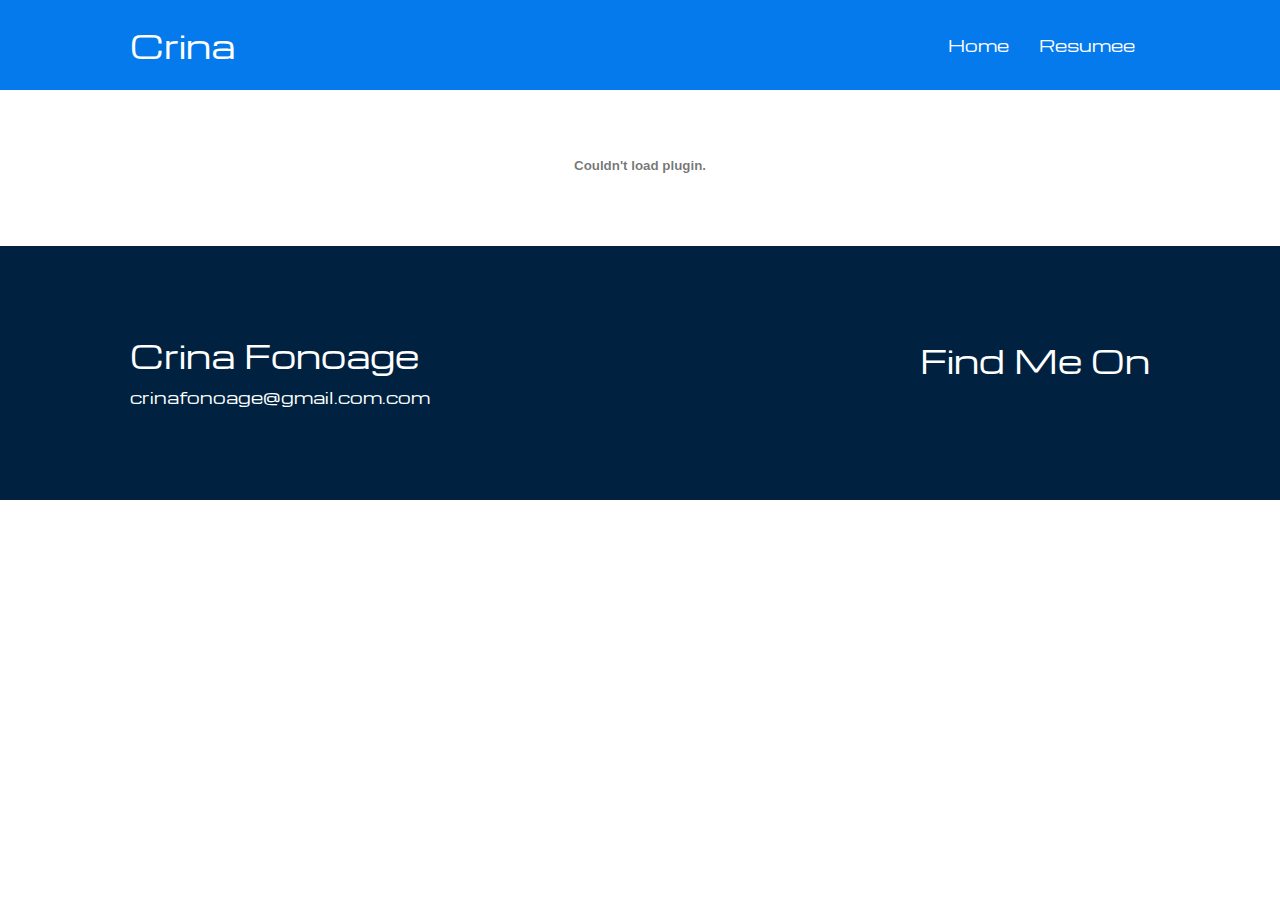
==== resumee.html @ 118fb506 "Add files via upload" ====
<!DOCTYPE html>
<html lang="en">
  <head>
    <meta charset="UTF-8" />
    <meta http-equiv="X-UA-Compatible" content="IE=edge" />
    <meta name="viewport" content="width=device-width, initial-scale=1.0" />
    <title>Resumee - Crina Fonoage</title>
    <link rel="stylesheet" href="index.css" />
    <link rel="stylesheet" href="utilities.css" />
    <link
      rel="stylesheet"
      href="https://cdnjs.cloudflare.com/ajax/libs/font-awesome/5.15.1/css/all.min.css"
      integrity="sha512-+4zCK9k+qNFUR5X+cKL9EIR+ZOhtIloNl9GIKS57V1MyNsYpYcUrUeQc9vNfzsWfV28IaLL3i96P9sdNyeRssA=="
      crossorigin="anonymous"
    />
  </head>
  <body>
    <!-- Navbar -->
    <div class="navbar">
      <div class="container flex-container">
        <h1 class="logo">Crina</h1>
        <nav>
          <ul>
            <li><a href="index.html">Home</a></li>
            <li><a href="resumee.html">Resumee</a></li>
          </ul>
        </nav>
      </div>
    </div>
       <!-- Embeded CV -->
       <div class="embeded-container">
        <embed
          src="example.pdf"
          type="application/pdf"
          width="100%"
          height="100%"/>
      </div>

    <!-- Footer -->
    <footer class="footer bg-dark py-5">
      <div class="container grid-container">
        <div class="name">
          <h1>Crina Fonoage</h1>
          <p>crinafonoage@gmail.com.com</p>
        </div>
        <div class="social">
          <h1>Find Me On</h1>
          <a href="#"><i class="fab fa-github fa-2x"></i></a>
          <a href="#"><i class="fab fa-linkedin fa-2x"></i></a>
          <a href="#"><i class="fab fa-facebook fa-2x"></i></a>
          <a href="#"><i class="fab fa-instagram fa-2x"></i></a>
        </div>
      </div>
    </footer>
  </body>
</html>
---- index.css ----
@import url('https://fonts.googleapis.com/css2?family=Michroma&display=swap');

:root {
  --primary-color: #047aed;
  --dark-color: #002240;
  --primary-text-color: #fff;
  --light-color: #fff;
  --secondary-text-color: #333;
  --input-border-color: #b4becb;
  --navbar-mobile-bg-color: rgba(0, 0, 0, 0.2);
  --box-shadow-color: rgba(0, 0, 0, 0.8);
  --link-color: #047aed;
  }

  * {
    box-sizing: border-box;
    padding: 0;
    margin: 0;
  }
    
body {
    font-family: 'Michroma', sans-serif;
    color: var(--secondary-text-color);
    line-height: 1.6;
    height: 100gh;
}

ul {
    list-style-type: none;
  }

  a {
    text-decoration: none;
    color: var(--secondary-text-color);
  }

  h1,
  h2 {
    font-weight: 300;
    line-height: 1.2;
    margin: 10px 0;
  }

  p {
    margin: 10px 0;
  }

  img {
    width: 100%;
  }

  /* Navbar */
  .navbar {
    background-color: var(--primary-color);
    color: var(--primary-text-color);
    height: 90px;
  }

  .navbar ul {
    display: flex;
  }

  .navbar a {
    color: var(--primary-text-color);
    padding: 10px;
    margin: 0 5px;
  }

  .navbar a:hover {
    border-bottom: 2px solid var(--primary-text-color);
  }

  .navbar .flex-container {
    justify-content: space-between;
  }

  /* Theme switch */
.switch {
  padding-top: 2px;
  margin: 0 10px;
}

.theme-switch {
  display: inline-block;
  height: 26px;
  position: relative;
  width: 55px;
}

.theme-switch input {
  display: none;
}

.slider {
  background-color: #ccc;
  bottom: 0;
  left: 0;
  right: 0;
  top: 0;
  cursor: pointer;
  position: absolute;
  transition: 0.4s;
}

.slider:before {
  background-color: #fff;
  bottom: 3px;
  left: 4px;
  content: '';
  height: 20px;
  position: absolute;
  transition: 0.4s;
  width: 20px;
}

input:checked + .slider {
  background-color: #2b2b2b;
}

input:checked + .slider:before {
  transform: translateX(26px);
}

.slider.round {
  border-radius: 34px;
}

.slider.round:before {
  border-radius: 50%;
}


  /* Contact */
  .contact {
    height: 450px;
    background-color: var(--primary-color);
    color: var(--primary-text-color);
    position: relative;
  }

  .contact h1 {
    font-size: 40px;
  }

  .contact p {
    margin: 20px 0;
  }
  .contact-text {
    line-height: 1.5;
    animation: slideInFromLeft 1s ease-in;
  }
  .contact .grid-container {
    grid-template-columns: 45% 55%;
    gap: 30px;
    overflow: visible;
  }

  .contact-form {
    position: relative;
    top: 60px;
    height: 350px;
    width: 350px;
    z-index: 100;
    animation: slideInFromRight 1s ease-in;
  }

  .contact-form.card {
    justify-self: end;
  }

  .contact-form .form-control {
    margin: 30px 0;
  }

  .contact-form input[type='text']
  .contact-form input[type='email'] {
    border: 0;
    border-bottom: 1px solid var(--input-border-color);
    width: 100%;
    padding: 3px;
    font-size: 16px;
    background-color: var(--ligh-color);
    color: var(--secondary-text-color);
    font-family: 'Michroma', sans-serif;
  }

  .contact-form input[type='text']::placeholder,
  .contact-form textarea::placeholder,
  .contact-forminput[type='email']::placeholder {
    color: var(--secondary-text-color);
    opacity: 0.4;
  }

  .contact-form input:focus,
  .contact-form textarea:focus {
    outline: none;
  }

  .contact-form textarea {
    resize: none;
  }

  .contact::before,
  .contact::after {
    content: '';
    position: absolute;
    height: 100px;
    bottom: -70px;
    right: 0;
    left: 0;
    background-color: var(--ligh-color);
    transform: skewY(-3deg);
  }

  /*  Stats */
  .stats {
    padding-top: 100px;
    animation: fadeIn 2.5s;
  }

  /* Technologies */
  .languages {
    background-color: var(--primary-color);
    color: var(--primary-text-color);
    position: relative;
  }

  .languages .flex-container {
    flex-wrap: wrap;
  }

  .languages .card {
    text-align: center;
    margin: 18px 10px 40px;
    max-width: 170px;
    transition: transform 0.2s ease-in;
  }

  .languages .card:hover {
    transform: translateY(-15px);
  }

  .languages .card h4 {
    font-size: 20px;
    margin-bottom: 10px;
  }

  /* Projects */
  .projects {
    padding-bottom: 100px;
    margin-top: 40px;
  }

  .projects .card {
    max-width: 300px;
    justify-self: center;
  }

  .projects .card img {
    height: 120px;
  }

  .projects .card a{
    color: var(--primary-color);
  }

  /* Footer */
  .footer .social {
    justify-self: end;
  }

  .footer .social a {
    margin: 0 5px;
  }

  .footer .social p {
    margin: 0;
  }

  .embeded-container {
    height: 100%;
    /* overflow: hidden; */
  }

  /* Tablets */
  @media (max-width: 768px) {
    .grid-container,
    .contact .grid-container,
    .projects .grid-container,
    .stats .grid-container {
      grid-template-columns: 1fr;
    }

    .contact-form {
      height: auto;
    }

    .contact-text {
      text-align: center;
      margin-top: 40px;
      animation: slideInFromTop 1s ease-in;
    }

    .contact-form {
      justify-self: center;
      margin: auto;
      animation: slideInFromBottom 1s ease-in;
    }
    .contact-form.card {
      justify-self: end;
    }
  }

  /* Mobile */
  @media (max-width: 500px) {
    .navbar {
      height: 110px;
      flex-direction: column;
    }

    .navbar ul {
      padding: 10px;
      background-color: var(--navbar-mobile-bg-color);
    }

    .footer .grid-container {
      grid-template-columns: 1fr;
    }

    .footer .social,  
    .footer .name{
      justify-self: center;
      text-align: center;
    }

    .contact-form.card {
      justify-self: end;
    }
  }

  /* Animations */
  @keyframes slideInFromLeft {
    0% {
      transform: translateX(-100%);
    }

    100% {transform: translateX(0);
    }
  }

  @keyframes slideInFromRight {
    0% {
      transform: translateX(100%);
    }

    100% {transform: translateX(0);
    }
  }

  @keyframes slideInFromTop {
    0% {
      transform: translateY(-100%);
    }

    100% {transform: translateY(0);
    }
  }

  @keyframes slideInFromBottom {
    0% {
      transform: translateY(100%);
    }

    100% {transform: translateY(0);
    }
  }

  @keyframes fadeIn {
    from {
      opacity: 0;
    }

    top {
      opacity: 1;
    }
  }
---- utilities.css ----
.container {
    max-width: 1100px;
    margin: 0 auto;
    padding: 0 40px;
    overflow: auto;
  }

  .flex-container {
    display: flex;
    justify-content: center;
    align-items: center;
    height: 100%;
  }

  .grid-container {
    display: grid;
    grid-template-columns: repeat(2, 1fr);
    gap: 20px;
    justify-content: center;
    align-items: center;
    height: 100%;
  }

  .grid-container-3{
    grid-template-columns: repeat(3, 1fr);
  }

  .card {
    background-color: var(--light-color);
    border-radius: 10px;
    color: var(--secondary-text-color);
    box-shadow: 10px 20px 10px var(--box-shadow-color);
    padding: 20px;
    margin: 10px;
  }
  .btn {
    display: inline-block;
    padding: 10px 30px;
    cursor: pointer;
    background-color: var(--primary-color);
    color: var(--primary-text-color);
    border: none;
    border-radius: 5px;
    opacity: 0.8;
  }
  .btn:hover {
    opacity: 1;
    transform: scale(1.02);
  }
  .btn-outline {
    background-color: transparent;
    border: 1px solid var(--primary-text-color);
  }

  .text-center {
    text-align: center;
  }

  .bg-dark {
    background-color: var(--dark-color);
    color: var(--primary-text-color);
  }

  .bg-dark a {
    background-color: var(--dark-color);
    color: var(--primary-text-color);
  }
  .my-1 {
    margin: 1rem 0;
  }

  .my-1 {
    margin: 4rem 0;
  }

  .py-2 {
    padding: 2rem 0;
  }

  .py-5 {
    padding: 5rem 0;
  }

  .sm {
    font-size: 1rem;
  }

  .md {
    font-size: 2rem;
  }

  .lg{
    font-size: 3rem;
  }

  .xl {
    font-size: 4rem;
  }
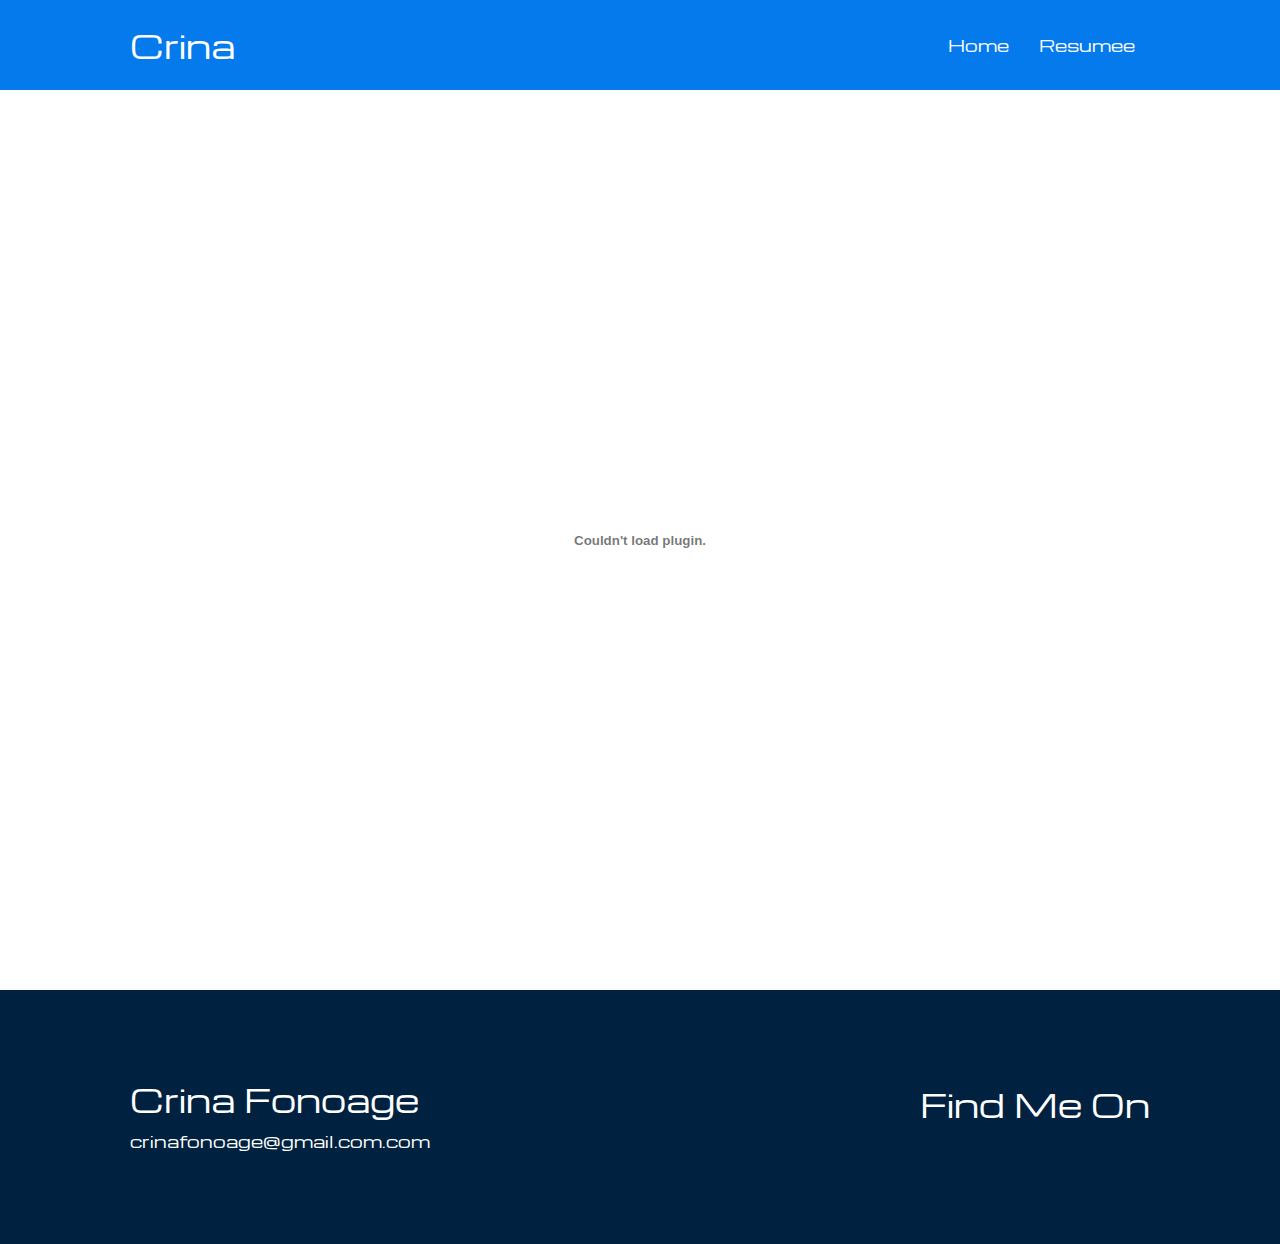
==== commit 6cab7208: "Update resumee.html" ====
--- a/resumee.html
+++ b/resumee.html
@@ -30,7 +30,7 @@
        <!-- Embeded CV -->
        <div class="embeded-container">
         <embed
-          src="example.pdf"
+          src="CV-EN_Crina-Fonoage.pdf"
           type="application/pdf"
           width="100%"
           height="100%"/>
@@ -53,4 +53,4 @@
       </div>
     </footer>
   </body>
-</html>+</html>
--- a/index.css
+++ b/index.css
@@ -22,7 +22,7 @@
     font-family: 'Michroma', sans-serif;
     color: var(--secondary-text-color);
     line-height: 1.6;
-    height: 100gh;
+    height: 100vh;
 }
 
 ul {
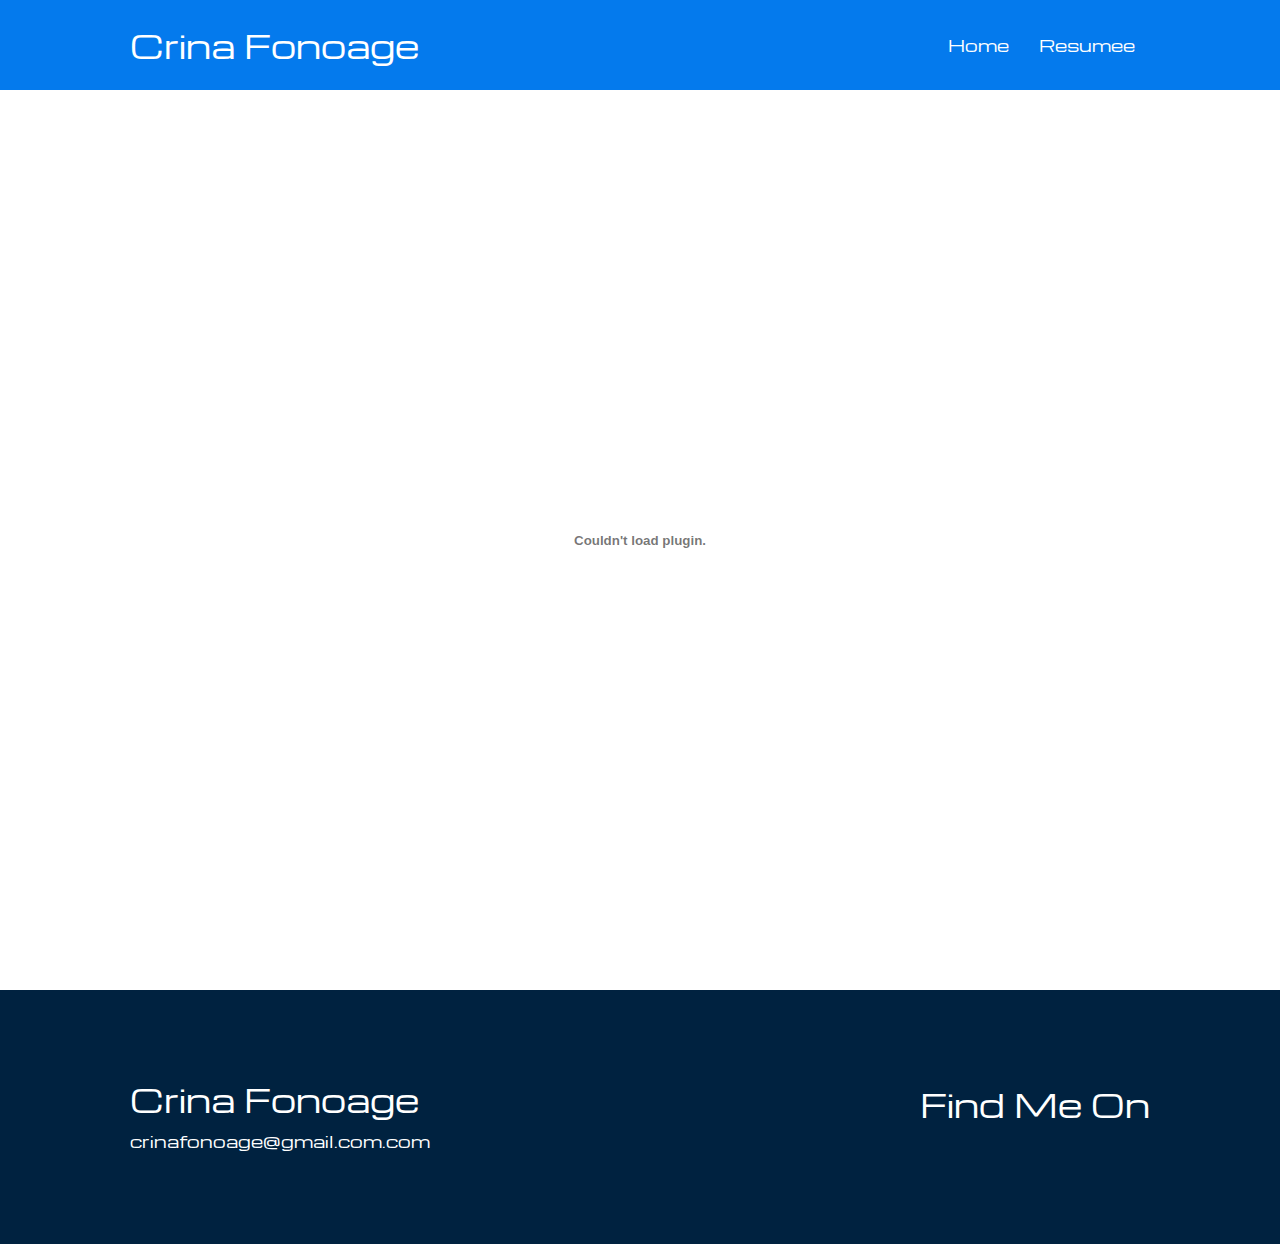
==== commit fda710db: "Update resumee.html" ====
--- a/resumee.html
+++ b/resumee.html
@@ -18,7 +18,7 @@
     <!-- Navbar -->
     <div class="navbar">
       <div class="container flex-container">
-        <h1 class="logo">Crina</h1>
+        <h1 class="logo">Crina Fonoage</h1>
         <nav>
           <ul>
             <li><a href="index.html">Home</a></li>
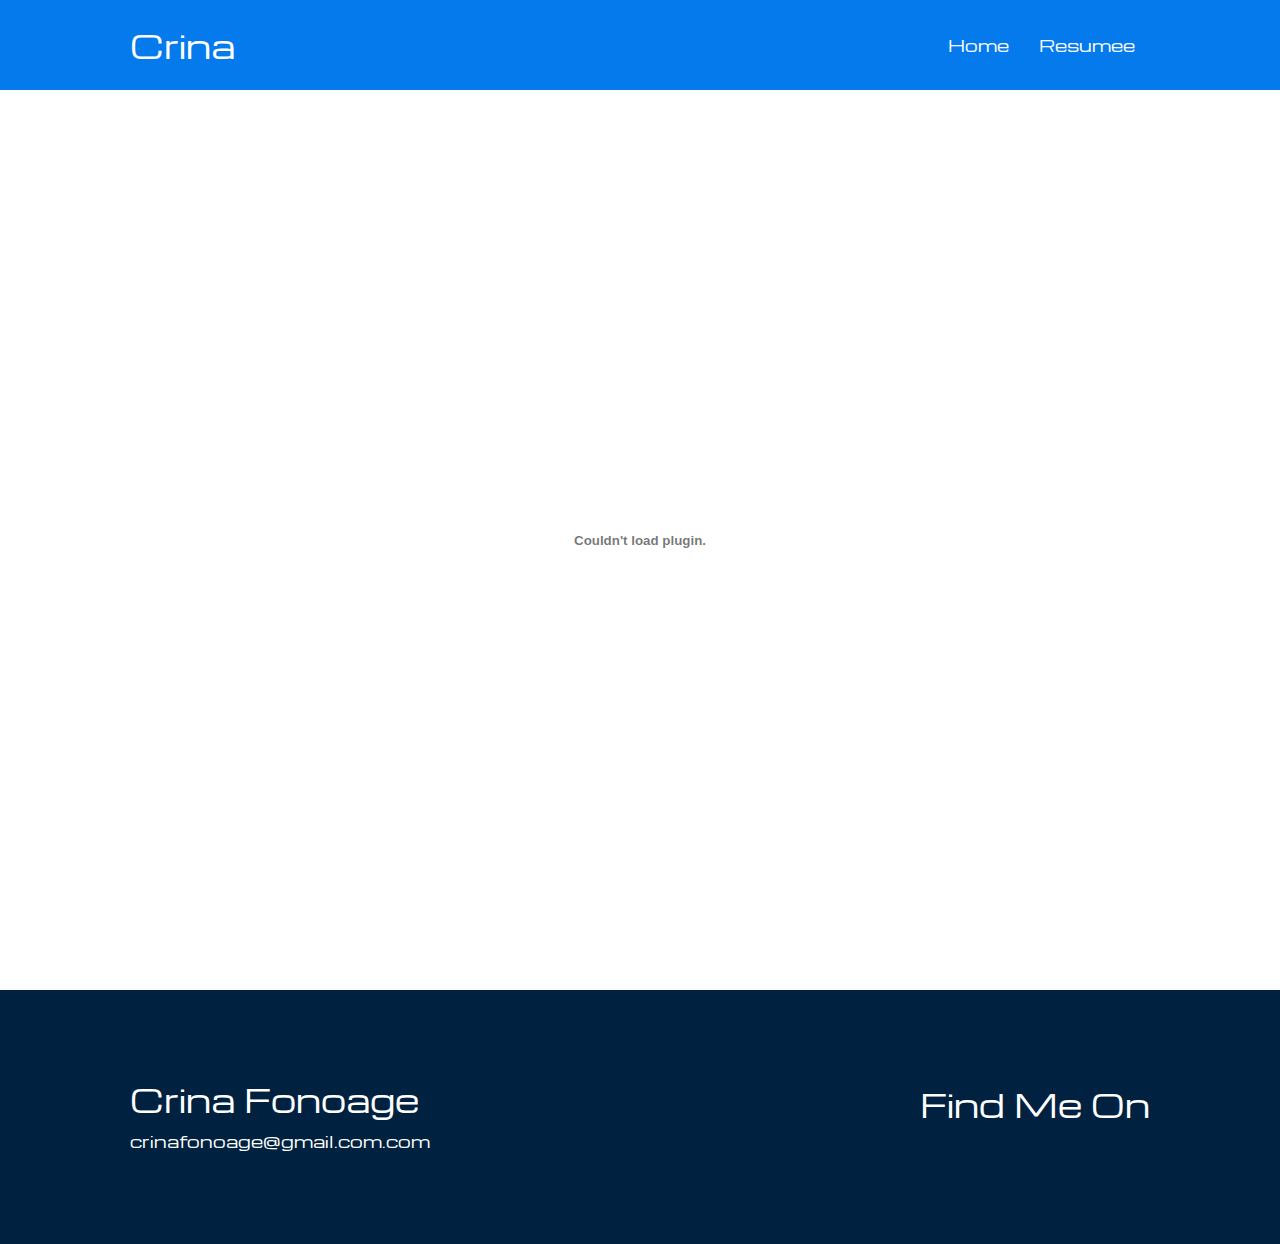
==== commit 7cc1c14e: "numele de familie" ====
--- a/resumee.html
+++ b/resumee.html
@@ -1,56 +1,57 @@
-<!DOCTYPE html>
-<html lang="en">
-  <head>
-    <meta charset="UTF-8" />
-    <meta http-equiv="X-UA-Compatible" content="IE=edge" />
-    <meta name="viewport" content="width=device-width, initial-scale=1.0" />
-    <title>Resumee - Crina Fonoage</title>
-    <link rel="stylesheet" href="index.css" />
-    <link rel="stylesheet" href="utilities.css" />
-    <link
-      rel="stylesheet"
-      href="https://cdnjs.cloudflare.com/ajax/libs/font-awesome/5.15.1/css/all.min.css"
-      integrity="sha512-+4zCK9k+qNFUR5X+cKL9EIR+ZOhtIloNl9GIKS57V1MyNsYpYcUrUeQc9vNfzsWfV28IaLL3i96P9sdNyeRssA=="
-      crossorigin="anonymous"
-    />
-  </head>
-  <body>
-    <!-- Navbar -->
-    <div class="navbar">
-      <div class="container flex-container">
-        <h1 class="logo">Crina Fonoage</h1>
-        <nav>
-          <ul>
-            <li><a href="index.html">Home</a></li>
-            <li><a href="resumee.html">Resumee</a></li>
-          </ul>
-        </nav>
-      </div>
-    </div>
-       <!-- Embeded CV -->
-       <div class="embeded-container">
-        <embed
-          src="CV-EN_Crina-Fonoage.pdf"
-          type="application/pdf"
-          width="100%"
-          height="100%"/>
-      </div>
-
-    <!-- Footer -->
-    <footer class="footer bg-dark py-5">
-      <div class="container grid-container">
-        <div class="name">
-          <h1>Crina Fonoage</h1>
-          <p>crinafonoage@gmail.com.com</p>
-        </div>
-        <div class="social">
-          <h1>Find Me On</h1>
-          <a href="#"><i class="fab fa-github fa-2x"></i></a>
-          <a href="#"><i class="fab fa-linkedin fa-2x"></i></a>
-          <a href="#"><i class="fab fa-facebook fa-2x"></i></a>
-          <a href="#"><i class="fab fa-instagram fa-2x"></i></a>
-        </div>
-      </div>
-    </footer>
-  </body>
-</html>
+<!DOCTYPE html>
+<html lang="en">
+  <head>
+    <meta charset="UTF-8" />
+    <meta http-equiv="X-UA-Compatible" content="IE=edge" />
+    <meta name="viewport" content="width=device-width, initial-scale=1.0" />
+    <title>Resumee - Crina Fonoage</title>
+    <link rel="stylesheet" href="index.css" />
+    <link rel="stylesheet" href="utilities.css" />
+    <link
+      rel="stylesheet"
+      href="https://cdnjs.cloudflare.com/ajax/libs/font-awesome/5.15.1/css/all.min.css"
+      integrity="sha512-+4zCK9k+qNFUR5X+cKL9EIR+ZOhtIloNl9GIKS57V1MyNsYpYcUrUeQc9vNfzsWfV28IaLL3i96P9sdNyeRssA=="
+      crossorigin="anonymous"
+    />
+  </head>
+  <body>
+    <!-- Navbar -->
+    <div class="navbar">
+      <div class="container flex-container">
+        <h1 class="logo">Crina</h1>
+        <nav>
+          <ul>
+            <li><a href="index.html">Home</a></li>
+            <li><a href="resumee.html">Resumee</a></li>
+          </ul>
+        </nav>
+      </div>
+    </div>
+
+       <!-- Embeded CV -->
+       <div class="embeded-container">
+        <embed
+          src="example.pdf"
+          type="application/pdf"
+          width="100%"
+          height="100%"/>
+      </div>
+
+    <!-- Footer -->
+    <footer class="footer bg-dark py-5">
+      <div class="container grid-container">
+        <div class="name">
+          <h1>Crina Fonoage</h1>
+          <p>crinafonoage@gmail.com.com</p>
+        </div>
+        <div class="social">
+          <h1>Find Me On</h1>
+          <a href="#"><i class="fab fa-github fa-2x"></i></a>
+          <a href="#"><i class="fab fa-linkedin fa-2x"></i></a>
+          <a href="#"><i class="fab fa-facebook fa-2x"></i></a>
+          <a href="#"><i class="fab fa-instagram fa-2x"></i></a>
+        </div>
+      </div>
+    </footer>
+  </body>
+</html>--- a/index.css
+++ b/index.css
@@ -1,386 +1,386 @@
-@import url('https://fonts.googleapis.com/css2?family=Michroma&display=swap');
-
-:root {
-  --primary-color: #047aed;
-  --dark-color: #002240;
-  --primary-text-color: #fff;
-  --light-color: #fff;
-  --secondary-text-color: #333;
-  --input-border-color: #b4becb;
-  --navbar-mobile-bg-color: rgba(0, 0, 0, 0.2);
-  --box-shadow-color: rgba(0, 0, 0, 0.8);
-  --link-color: #047aed;
-  }
-
-  * {
-    box-sizing: border-box;
-    padding: 0;
-    margin: 0;
-  }
-    
-body {
-    font-family: 'Michroma', sans-serif;
-    color: var(--secondary-text-color);
-    line-height: 1.6;
-    height: 100vh;
-}
-
-ul {
-    list-style-type: none;
-  }
-
-  a {
-    text-decoration: none;
-    color: var(--secondary-text-color);
-  }
-
-  h1,
-  h2 {
-    font-weight: 300;
-    line-height: 1.2;
-    margin: 10px 0;
-  }
-
-  p {
-    margin: 10px 0;
-  }
-
-  img {
-    width: 100%;
-  }
-
-  /* Navbar */
-  .navbar {
-    background-color: var(--primary-color);
-    color: var(--primary-text-color);
-    height: 90px;
-  }
-
-  .navbar ul {
-    display: flex;
-  }
-
-  .navbar a {
-    color: var(--primary-text-color);
-    padding: 10px;
-    margin: 0 5px;
-  }
-
-  .navbar a:hover {
-    border-bottom: 2px solid var(--primary-text-color);
-  }
-
-  .navbar .flex-container {
-    justify-content: space-between;
-  }
-
-  /* Theme switch */
-.switch {
-  padding-top: 2px;
-  margin: 0 10px;
-}
-
-.theme-switch {
-  display: inline-block;
-  height: 26px;
-  position: relative;
-  width: 55px;
-}
-
-.theme-switch input {
-  display: none;
-}
-
-.slider {
-  background-color: #ccc;
-  bottom: 0;
-  left: 0;
-  right: 0;
-  top: 0;
-  cursor: pointer;
-  position: absolute;
-  transition: 0.4s;
-}
-
-.slider:before {
-  background-color: #fff;
-  bottom: 3px;
-  left: 4px;
-  content: '';
-  height: 20px;
-  position: absolute;
-  transition: 0.4s;
-  width: 20px;
-}
-
-input:checked + .slider {
-  background-color: #2b2b2b;
-}
-
-input:checked + .slider:before {
-  transform: translateX(26px);
-}
-
-.slider.round {
-  border-radius: 34px;
-}
-
-.slider.round:before {
-  border-radius: 50%;
-}
-
-
-  /* Contact */
-  .contact {
-    height: 450px;
-    background-color: var(--primary-color);
-    color: var(--primary-text-color);
-    position: relative;
-  }
-
-  .contact h1 {
-    font-size: 40px;
-  }
-
-  .contact p {
-    margin: 20px 0;
-  }
-  .contact-text {
-    line-height: 1.5;
-    animation: slideInFromLeft 1s ease-in;
-  }
-  .contact .grid-container {
-    grid-template-columns: 45% 55%;
-    gap: 30px;
-    overflow: visible;
-  }
-
-  .contact-form {
-    position: relative;
-    top: 60px;
-    height: 350px;
-    width: 350px;
-    z-index: 100;
-    animation: slideInFromRight 1s ease-in;
-  }
-
-  .contact-form.card {
-    justify-self: end;
-  }
-
-  .contact-form .form-control {
-    margin: 30px 0;
-  }
-
-  .contact-form input[type='text']
-  .contact-form input[type='email'] {
-    border: 0;
-    border-bottom: 1px solid var(--input-border-color);
-    width: 100%;
-    padding: 3px;
-    font-size: 16px;
-    background-color: var(--ligh-color);
-    color: var(--secondary-text-color);
-    font-family: 'Michroma', sans-serif;
-  }
-
-  .contact-form input[type='text']::placeholder,
-  .contact-form textarea::placeholder,
-  .contact-forminput[type='email']::placeholder {
-    color: var(--secondary-text-color);
-    opacity: 0.4;
-  }
-
-  .contact-form input:focus,
-  .contact-form textarea:focus {
-    outline: none;
-  }
-
-  .contact-form textarea {
-    resize: none;
-  }
-
-  .contact::before,
-  .contact::after {
-    content: '';
-    position: absolute;
-    height: 100px;
-    bottom: -70px;
-    right: 0;
-    left: 0;
-    background-color: var(--ligh-color);
-    transform: skewY(-3deg);
-  }
-
-  /*  Stats */
-  .stats {
-    padding-top: 100px;
-    animation: fadeIn 2.5s;
-  }
-
-  /* Technologies */
-  .languages {
-    background-color: var(--primary-color);
-    color: var(--primary-text-color);
-    position: relative;
-  }
-
-  .languages .flex-container {
-    flex-wrap: wrap;
-  }
-
-  .languages .card {
-    text-align: center;
-    margin: 18px 10px 40px;
-    max-width: 170px;
-    transition: transform 0.2s ease-in;
-  }
-
-  .languages .card:hover {
-    transform: translateY(-15px);
-  }
-
-  .languages .card h4 {
-    font-size: 20px;
-    margin-bottom: 10px;
-  }
-
-  /* Projects */
-  .projects {
-    padding-bottom: 100px;
-    margin-top: 40px;
-  }
-
-  .projects .card {
-    max-width: 300px;
-    justify-self: center;
-  }
-
-  .projects .card img {
-    height: 120px;
-  }
-
-  .projects .card a{
-    color: var(--primary-color);
-  }
-
-  /* Footer */
-  .footer .social {
-    justify-self: end;
-  }
-
-  .footer .social a {
-    margin: 0 5px;
-  }
-
-  .footer .social p {
-    margin: 0;
-  }
-
-  .embeded-container {
-    height: 100%;
-    /* overflow: hidden; */
-  }
-
-  /* Tablets */
-  @media (max-width: 768px) {
-    .grid-container,
-    .contact .grid-container,
-    .projects .grid-container,
-    .stats .grid-container {
-      grid-template-columns: 1fr;
-    }
-
-    .contact-form {
-      height: auto;
-    }
-
-    .contact-text {
-      text-align: center;
-      margin-top: 40px;
-      animation: slideInFromTop 1s ease-in;
-    }
-
-    .contact-form {
-      justify-self: center;
-      margin: auto;
-      animation: slideInFromBottom 1s ease-in;
-    }
-    .contact-form.card {
-      justify-self: end;
-    }
-  }
-
-  /* Mobile */
-  @media (max-width: 500px) {
-    .navbar {
-      height: 110px;
-      flex-direction: column;
-    }
-
-    .navbar ul {
-      padding: 10px;
-      background-color: var(--navbar-mobile-bg-color);
-    }
-
-    .footer .grid-container {
-      grid-template-columns: 1fr;
-    }
-
-    .footer .social,  
-    .footer .name{
-      justify-self: center;
-      text-align: center;
-    }
-
-    .contact-form.card {
-      justify-self: end;
-    }
-  }
-
-  /* Animations */
-  @keyframes slideInFromLeft {
-    0% {
-      transform: translateX(-100%);
-    }
-
-    100% {transform: translateX(0);
-    }
-  }
-
-  @keyframes slideInFromRight {
-    0% {
-      transform: translateX(100%);
-    }
-
-    100% {transform: translateX(0);
-    }
-  }
-
-  @keyframes slideInFromTop {
-    0% {
-      transform: translateY(-100%);
-    }
-
-    100% {transform: translateY(0);
-    }
-  }
-
-  @keyframes slideInFromBottom {
-    0% {
-      transform: translateY(100%);
-    }
-
-    100% {transform: translateY(0);
-    }
-  }
-
-  @keyframes fadeIn {
-    from {
-      opacity: 0;
-    }
-
-    top {
-      opacity: 1;
-    }
+@import url('https://fonts.googleapis.com/css2?family=Michroma&display=swap');
+
+:root {
+  --primary-color: #047aed;
+  --dark-color: #002240;
+  --primary-text-color: #fff;
+  --light-color: #fff;
+  --secondary-text-color: #333;
+  --input-border-color: #b4becb;
+  --navbar-mobile-bg-color: rgba(0, 0, 0, 0.2);
+  --box-shadow-color: rgba(0, 0, 0, 0.8);
+  --link-color: #047aed;
+  }
+
+  * {
+    box-sizing: border-box;
+    padding: 0;
+    margin: 0;
+  }
+    
+body {
+    font-family: 'Michroma', sans-serif;
+    color: var(--secondary-text-color);
+    line-height: 1.6;
+    height: 100vh;
+}
+
+ul {
+    list-style-type: none;
+  }
+
+  a {
+    text-decoration: none;
+    color: var(--secondary-text-color);
+  }
+
+  h1,
+  h2 {
+    font-weight: 300;
+    line-height: 1.2;
+    margin: 10px 0;
+  }
+
+  p {
+    margin: 10px 0;
+  }
+
+  img {
+    width: 100%;
+  }
+
+  /* Navbar */
+  .navbar {
+    background-color: var(--primary-color);
+    color: var(--primary-text-color);
+    height: 90px;
+  }
+
+  .navbar ul {
+    display: flex;
+  }
+
+  .navbar a {
+    color: var(--primary-text-color);
+    padding: 10px;
+    margin: 0 5px;
+  }
+
+  .navbar a:hover {
+    border-bottom: 2px solid var(--primary-text-color);
+  }
+
+  .navbar .flex-container {
+    justify-content: space-between;
+  }
+
+  /* Theme switch */
+.switch {
+  padding-top: 2px;
+  margin: 0 10px;
+}
+
+.theme-switch {
+  display: inline-block;
+  height: 26px;
+  position: relative;
+  width: 55px;
+}
+
+.theme-switch input {
+  display: none;
+}
+
+.slider {
+  background-color: #ccc;
+  bottom: 0;
+  left: 0;
+  right: 0;
+  top: 0;
+  cursor: pointer;
+  position: absolute;
+  transition: 0.4s;
+}
+
+.slider:before {
+  background-color: #fff;
+  bottom: 3px;
+  left: 4px;
+  content: '';
+  height: 20px;
+  position: absolute;
+  transition: 0.4s;
+  width: 20px;
+}
+
+input:checked + .slider {
+  background-color: #2b2b2b;
+}
+
+input:checked + .slider:before {
+  transform: translateX(26px);
+}
+
+.slider.round {
+  border-radius: 34px;
+}
+
+.slider.round:before {
+  border-radius: 50%;
+}
+
+
+  /* Contact */
+  .contact {
+    height: 450px;
+    background-color: var(--primary-color);
+    color: var(--primary-text-color);
+    position: relative;
+  }
+
+  .contact h1 {
+    font-size: 40px;
+  }
+
+  .contact p {
+    margin: 20px 0;
+  }
+  .contact-text {
+    line-height: 1.5;
+    animation: slideInFromLeft 1s ease-in;
+  }
+  .contact .grid-container {
+    grid-template-columns: 45% 55%;
+    gap: 30px;
+    overflow: visible;
+  }
+
+  .contact-form {
+    position: relative;
+    top: 60px;
+    height: 350px;
+    width: 350px;
+    z-index: 100;
+    animation: slideInFromRight 1s ease-in;
+  }
+
+  .contact-form.card {
+    justify-self: end;
+  }
+
+  .contact-form .form-control {
+    margin: 30px 0;
+  }
+
+  .contact-form input[type='text']
+  .contact-form input[type='email'] {
+    border: 0;
+    border-bottom: 1px solid var(--input-border-color);
+    width: 100%;
+    padding: 3px;
+    font-size: 16px;
+    background-color: var(--ligh-color);
+    color: var(--secondary-text-color);
+    font-family: 'Michroma', sans-serif;
+  }
+
+  .contact-form input[type='text']::placeholder,
+  .contact-form textarea::placeholder,
+  .contact-forminput[type='email']::placeholder {
+    color: var(--secondary-text-color);
+    opacity: 0.4;
+  }
+
+  .contact-form input:focus,
+  .contact-form textarea:focus {
+    outline: none;
+  }
+
+  .contact-form textarea {
+    resize: none;
+  }
+
+  .contact::before,
+  .contact::after {
+    content: '';
+    position: absolute;
+    height: 100px;
+    bottom: -70px;
+    right: 0;
+    left: 0;
+    background-color: var(--ligh-color);
+    transform: skewY(-3deg);
+  }
+
+  /*  Stats */
+  .stats {
+    padding-top: 100px;
+    animation: fadeIn 2.5s;
+  }
+
+  /* Technologies */
+  .languages {
+    background-color: var(--primary-color);
+    color: var(--primary-text-color);
+    position: relative;
+  }
+
+  .languages .flex-container {
+    flex-wrap: wrap;
+  }
+
+  .languages .card {
+    text-align: center;
+    margin: 18px 10px 40px;
+    max-width: 170px;
+    transition: transform 0.2s ease-in;
+  }
+
+  .languages .card:hover {
+    transform: translateY(-15px);
+  }
+
+  .languages .card h4 {
+    font-size: 20px;
+    margin-bottom: 10px;
+  }
+
+  /* Projects */
+  .projects {
+    padding-bottom: 100px;
+    margin-top: 40px;
+  }
+
+  .projects .card {
+    max-width: 300px;
+    justify-self: center;
+  }
+
+  .projects .card img {
+    height: 120px;
+  }
+
+  .projects .card a{
+    color: var(--primary-color);
+  }
+
+  /* Footer */
+  .footer .social {
+    justify-self: end;
+  }
+
+  .footer .social a {
+    margin: 0 5px;
+  }
+
+  .footer .social p {
+    margin: 0;
+  }
+
+  .embeded-container {
+    height: 100%;
+    /* overflow: hidden; */
+  }
+
+  /* Tablets */
+  @media (max-width: 768px) {
+    .grid-container,
+    .contact .grid-container,
+    .projects .grid-container,
+    .stats .grid-container {
+      grid-template-columns: 1fr;
+    }
+
+    .contact-form {
+      height: auto;
+    }
+
+    .contact-text {
+      text-align: center;
+      margin-top: 40px;
+      animation: slideInFromTop 1s ease-in;
+    }
+
+    .contact-form {
+      justify-self: center;
+      margin: auto;
+      animation: slideInFromBottom 1s ease-in;
+    }
+    .contact-form.card {
+      justify-self: end;
+    }
+  }
+
+  /* Mobile */
+  @media (max-width: 500px) {
+    .navbar {
+      height: 110px;
+      flex-direction: column;
+    }
+
+    .navbar ul {
+      padding: 10px;
+      background-color: var(--navbar-mobile-bg-color);
+    }
+
+    .footer .grid-container {
+      grid-template-columns: 1fr;
+    }
+
+    .footer .social,  
+    .footer .name{
+      justify-self: center;
+      text-align: center;
+    }
+
+    .contact-form.card {
+      justify-self: end;
+    }
+  }
+
+  /* Animations */
+  @keyframes slideInFromLeft {
+    0% {
+      transform: translateX(-100%);
+    }
+
+    100% {transform: translateX(0);
+    }
+  }
+
+  @keyframes slideInFromRight {
+    0% {
+      transform: translateX(100%);
+    }
+
+    100% {transform: translateX(0);
+    }
+  }
+
+  @keyframes slideInFromTop {
+    0% {
+      transform: translateY(-100%);
+    }
+
+    100% {transform: translateY(0);
+    }
+  }
+
+  @keyframes slideInFromBottom {
+    0% {
+      transform: translateY(100%);
+    }
+
+    100% {transform: translateY(0);
+    }
+  }
+
+  @keyframes fadeIn {
+    from {
+      opacity: 0;
+    }
+
+    top {
+      opacity: 1;
+    }
   }--- a/utilities.css
+++ b/utilities.css
@@ -1,98 +1,98 @@
-.container {
-    max-width: 1100px;
-    margin: 0 auto;
-    padding: 0 40px;
-    overflow: auto;
-  }
-
-  .flex-container {
-    display: flex;
-    justify-content: center;
-    align-items: center;
-    height: 100%;
-  }
-
-  .grid-container {
-    display: grid;
-    grid-template-columns: repeat(2, 1fr);
-    gap: 20px;
-    justify-content: center;
-    align-items: center;
-    height: 100%;
-  }
-
-  .grid-container-3{
-    grid-template-columns: repeat(3, 1fr);
-  }
-
-  .card {
-    background-color: var(--light-color);
-    border-radius: 10px;
-    color: var(--secondary-text-color);
-    box-shadow: 10px 20px 10px var(--box-shadow-color);
-    padding: 20px;
-    margin: 10px;
-  }
-  .btn {
-    display: inline-block;
-    padding: 10px 30px;
-    cursor: pointer;
-    background-color: var(--primary-color);
-    color: var(--primary-text-color);
-    border: none;
-    border-radius: 5px;
-    opacity: 0.8;
-  }
-  .btn:hover {
-    opacity: 1;
-    transform: scale(1.02);
-  }
-  .btn-outline {
-    background-color: transparent;
-    border: 1px solid var(--primary-text-color);
-  }
-
-  .text-center {
-    text-align: center;
-  }
-
-  .bg-dark {
-    background-color: var(--dark-color);
-    color: var(--primary-text-color);
-  }
-
-  .bg-dark a {
-    background-color: var(--dark-color);
-    color: var(--primary-text-color);
-  }
-  .my-1 {
-    margin: 1rem 0;
-  }
-
-  .my-1 {
-    margin: 4rem 0;
-  }
-
-  .py-2 {
-    padding: 2rem 0;
-  }
-
-  .py-5 {
-    padding: 5rem 0;
-  }
-
-  .sm {
-    font-size: 1rem;
-  }
-
-  .md {
-    font-size: 2rem;
-  }
-
-  .lg{
-    font-size: 3rem;
-  }
-
-  .xl {
-    font-size: 4rem;
+.container {
+    max-width: 1100px;
+    margin: 0 auto;
+    padding: 0 40px;
+    overflow: auto;
+  }
+
+  .flex-container {
+    display: flex;
+    justify-content: center;
+    align-items: center;
+    height: 100%;
+  }
+
+  .grid-container {
+    display: grid;
+    grid-template-columns: repeat(2, 1fr);
+    gap: 20px;
+    justify-content: center;
+    align-items: center;
+    height: 100%;
+  }
+
+  .grid-container-3{
+    grid-template-columns: repeat(3, 1fr);
+  }
+
+  .card {
+    background-color: var(--light-color);
+    border-radius: 10px;
+    color: var(--secondary-text-color);
+    box-shadow: 10px 20px 10px var(--box-shadow-color);
+    padding: 20px;
+    margin: 10px;
+  }
+  .btn {
+    display: inline-block;
+    padding: 10px 30px;
+    cursor: pointer;
+    background-color: var(--primary-color);
+    color: var(--primary-text-color);
+    border: none;
+    border-radius: 5px;
+    opacity: 0.8;
+  }
+  .btn:hover {
+    opacity: 1;
+    transform: scale(1.02);
+  }
+  .btn-outline {
+    background-color: transparent;
+    border: 1px solid var(--primary-text-color);
+  }
+
+  .text-center {
+    text-align: center;
+  }
+
+  .bg-dark {
+    background-color: var(--dark-color);
+    color: var(--primary-text-color);
+  }
+
+  .bg-dark a {
+    background-color: var(--dark-color);
+    color: var(--primary-text-color);
+  }
+  .my-1 {
+    margin: 1rem 0;
+  }
+
+  .my-1 {
+    margin: 4rem 0;
+  }
+
+  .py-2 {
+    padding: 2rem 0;
+  }
+
+  .py-5 {
+    padding: 5rem 0;
+  }
+
+  .sm {
+    font-size: 1rem;
+  }
+
+  .md {
+    font-size: 2rem;
+  }
+
+  .lg{
+    font-size: 3rem;
+  }
+
+  .xl {
+    font-size: 4rem;
   }